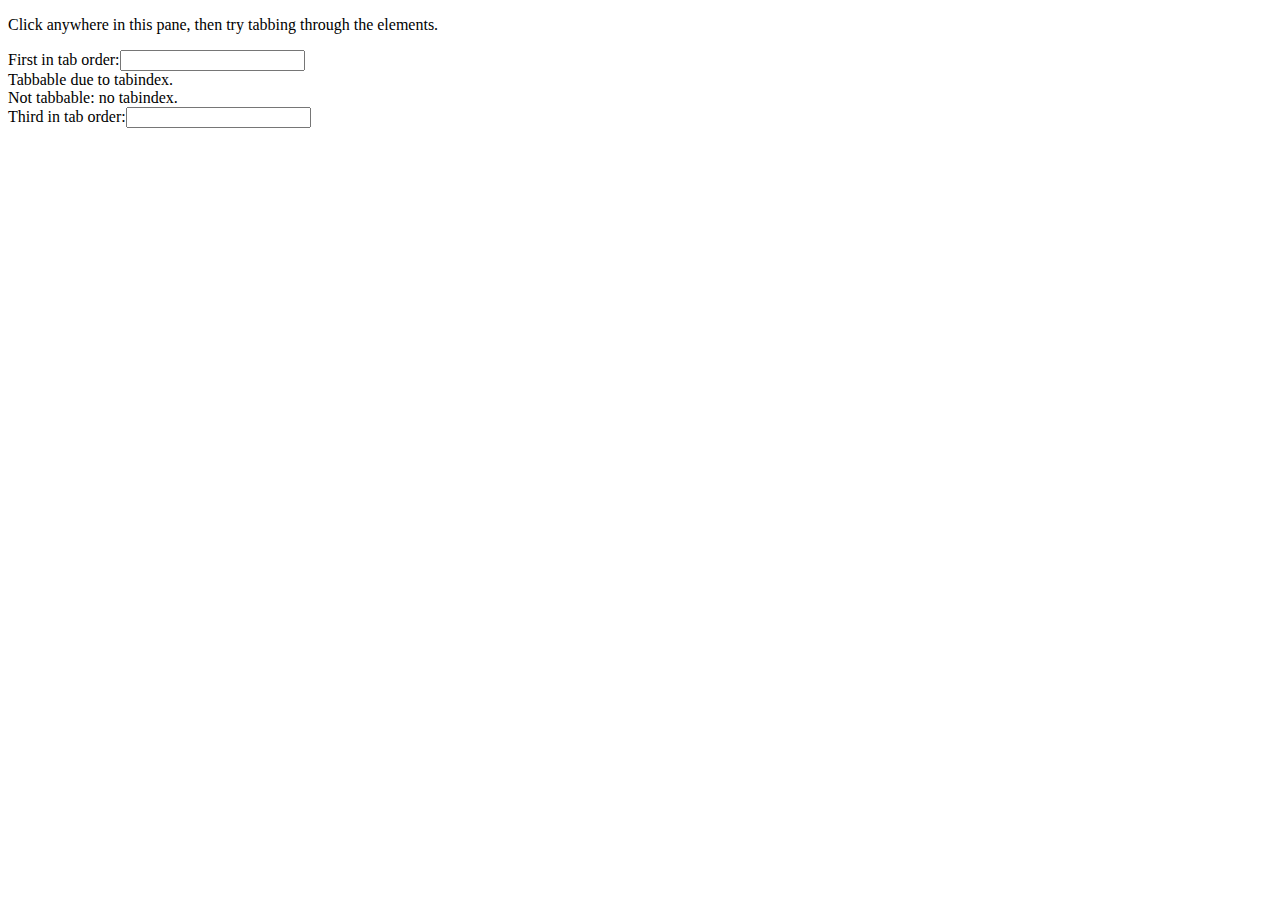
==== index.html @ d6ef846f "test upload lagi" ====
<!DOCTYPE html>
<html>
    <head>
        <title>Testing Page</title>
    </head>

    <body>
        <div>
            <p>Click anywhere in this pane, then try tabbing through the elements.</p>

<label>First in tab order:<input type="text"></label>

<div tabindex="0">Tabbable due to tabindex.</div>

<div>Not tabbable: no tabindex.</div>

<label>Third in tab order:<input type="text"></label>

        </div>
    </body>
</html>
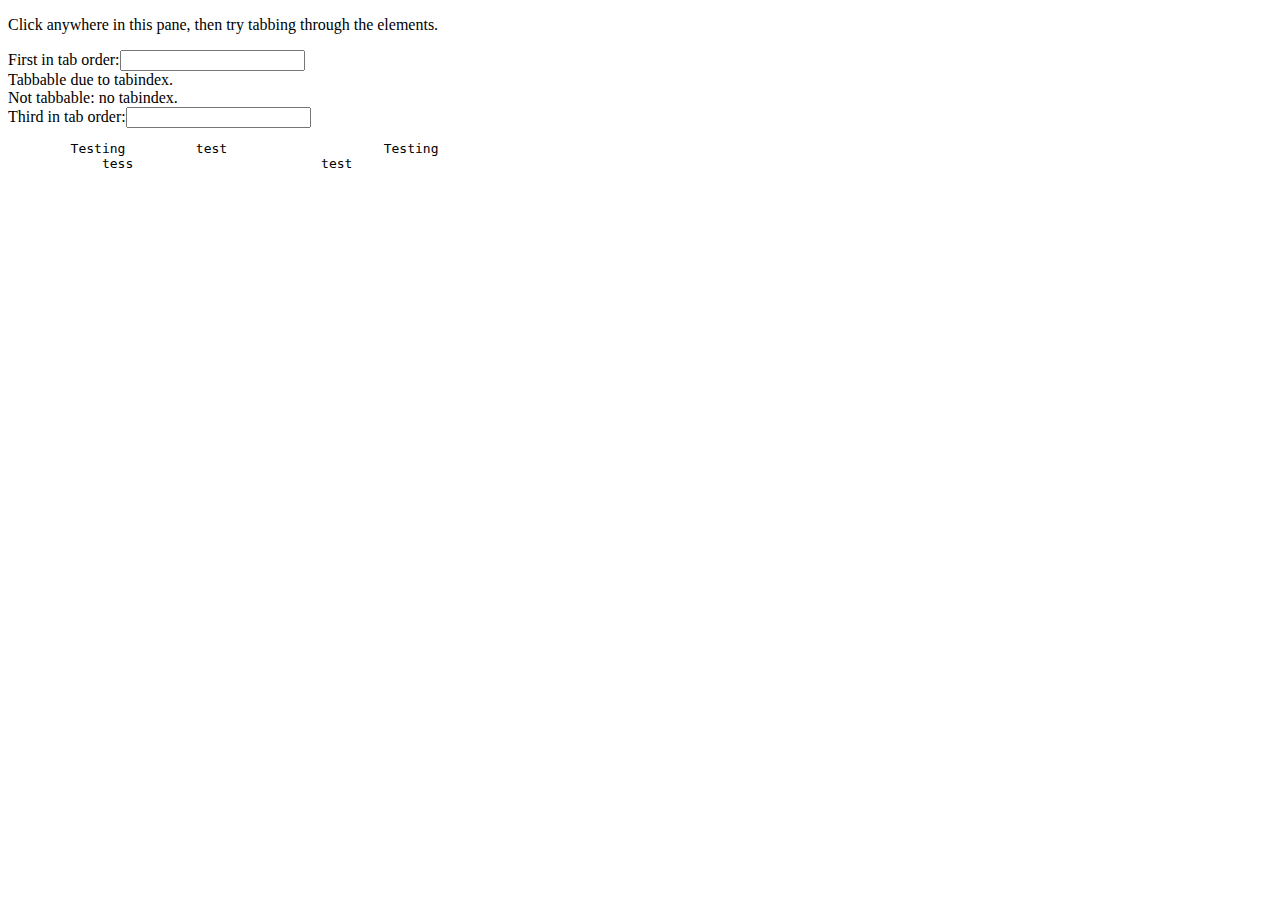
==== commit 842e892c: "test pre" ====
--- a/index.html
+++ b/index.html
@@ -5,17 +5,19 @@
     </head>
 
     <body>
-        <div>
-            <p>Click anywhere in this pane, then try tabbing through the elements.</p>
+    
+        <p>Click anywhere in this pane, then try tabbing through the elements.</p>
 
-<label>First in tab order:<input type="text"></label>
+        <label>First in tab order:<input type="text"></label>
 
-<div tabindex="0">Tabbable due to tabindex.</div>
+        <div tabindex="0">Tabbable due to tabindex.</div>
 
-<div>Not tabbable: no tabindex.</div>
+        <div>Not tabbable: no tabindex.</div>
 
-<label>Third in tab order:<input type="text"></label>
-
-        </div>
+        <label>Third in tab order:<input type="text"></label>
+        <pre>
+        Testing         test                    Testing
+            tess                        test
+        </pre>
     </body>
 </html>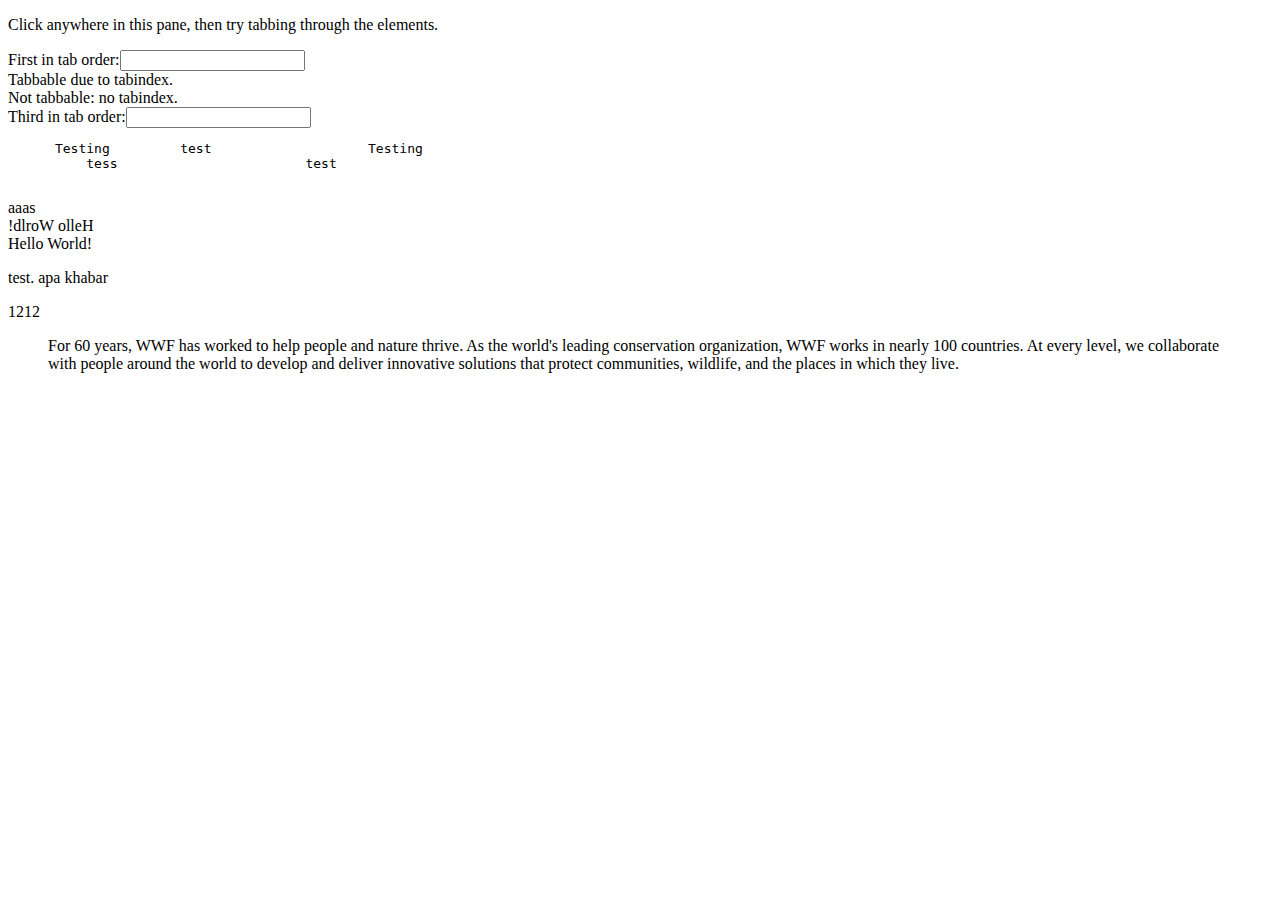
==== commit accf0119: "add code from test.html to index.html; del test.html; mkdir index.css" ====
--- a/index.html
+++ b/index.html
@@ -1,23 +1,36 @@
 <!DOCTYPE html>
 <html>
-    <head>
-        <title>Testing Page</title>
-    </head>
+  <head>
+    <meta charset="UTF-8">
+    <meta name="viewport" content="width=device-width, initial-scale=1.0">
+    <title>Document Testing Page</title>
+  </head>
 
-    <body>
+  <body>
+    <p>Click anywhere in this pane, then try tabbing through the elements.</p>
+
+    <label>First in tab order:<input type="text"></label>
+
+    <div tabindex="0">Tabbable due to tabindex.</div>
+
+    <div>Not tabbable: no tabindex.</div>
+
+    <label>Third in tab order:<input type="text"></label>
+    <pre>
+      Testing         test                    Testing
+          tess                        test
+    </pre>
+    <header>aaas</header>
+    <bdo dir="rtl">Hello World!</bdo>
+    <br>
+    <bdo dir="ltr">Hello World!</bdo>
     
-        <p>Click anywhere in this pane, then try tabbing through the elements.</p>
+    <p title="testing">test. apa khabar</p>
+    <form action="vcasw">1212</form>
 
-        <label>First in tab order:<input type="text"></label>
-
-        <div tabindex="0">Tabbable due to tabindex.</div>
-
-        <div>Not tabbable: no tabindex.</div>
-
-        <label>Third in tab order:<input type="text"></label>
-        <pre>
-        Testing         test                    Testing
-            tess                        test
-        </pre>
-    </body>
+    <blockquote  cite="http://www.worldwildlife.org/who/index.html">
+      For 60 years, WWF has worked to help people and nature thrive. As the world's leading conservation organization, WWF works in nearly 100 countries. At every level, we collaborate with people around the world to develop and deliver innovative solutions that protect communities, wildlife, and the places in which they live.
+    </blockquote>
+    
+  </body>
 </html>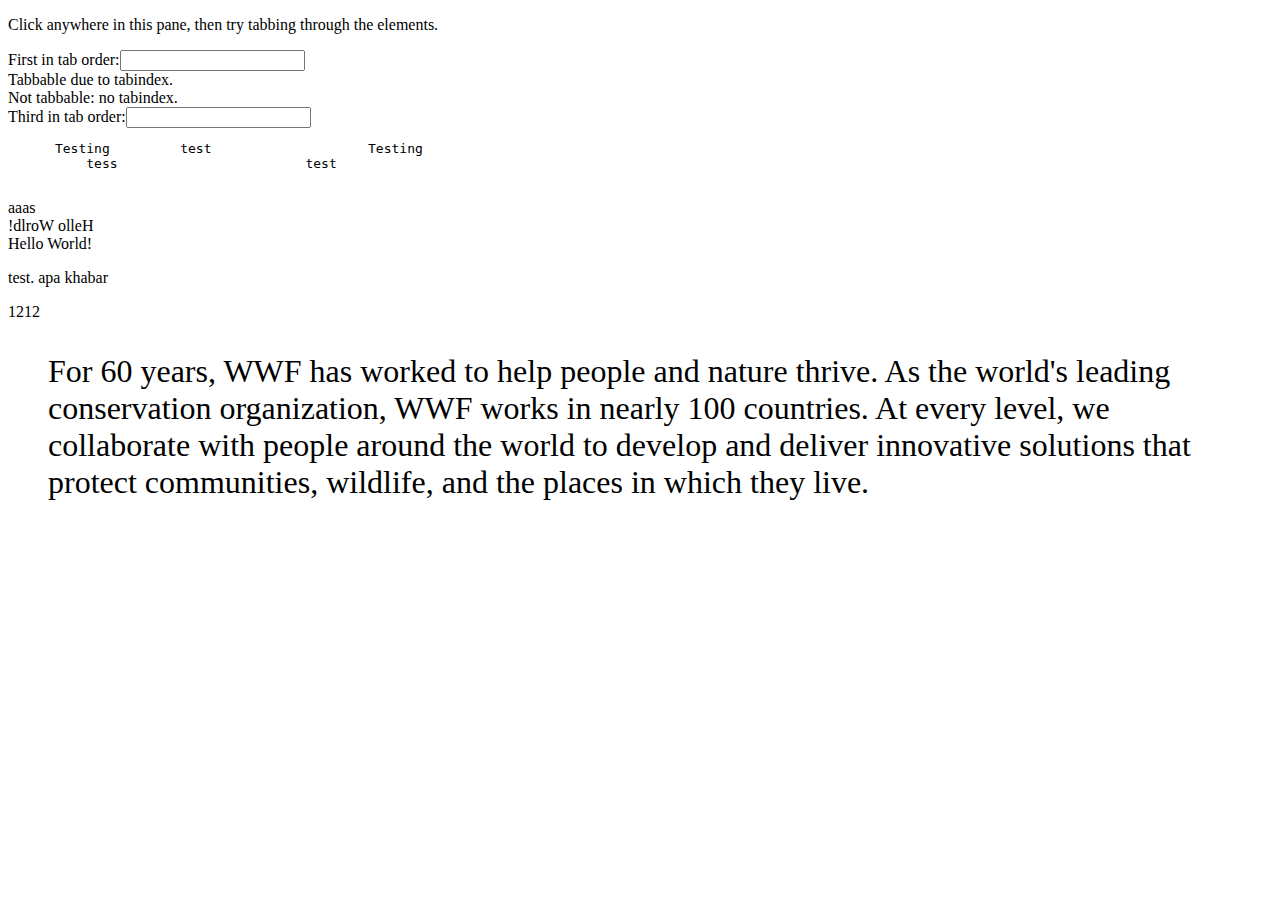
==== commit 126749ee: "test credential selector pop up ke x, saya nak tutup. annoying bila nak push kena click" ====
--- a/index.html
+++ b/index.html
@@ -4,6 +4,7 @@
     <meta charset="UTF-8">
     <meta name="viewport" content="width=device-width, initial-scale=1.0">
     <title>Document Testing Page</title>
+    <link rel="stylesheet" href="./index.css">
   </head>
 
   <body>
--- a/index.css
+++ b/index.css
@@ -0,0 +1,3 @@
+blockquote{
+  font-size: xx-large;
+}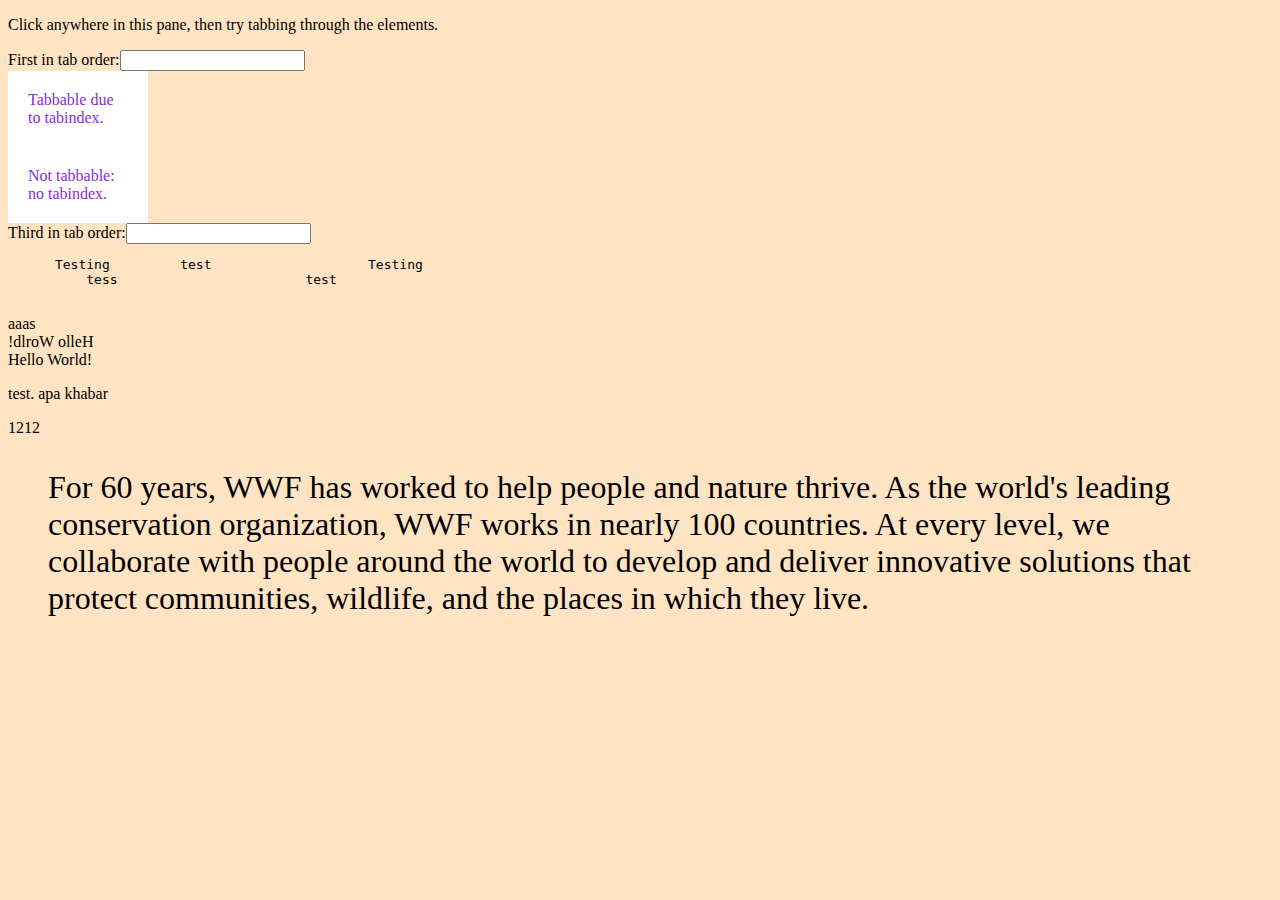
==== commit d0b1b227: "test box sizing" ====
--- a/index.html
+++ b/index.html
@@ -12,7 +12,7 @@
 
     <label>First in tab order:<input type="text"></label>
 
-    <div tabindex="0">Tabbable due to tabindex.</div>
+    <div tabindex="1">Tabbable due to tabindex.</div>
 
     <div>Not tabbable: no tabindex.</div>
 
--- a/index.css
+++ b/index.css
@@ -1,3 +1,17 @@
 blockquote{
   font-size: xx-large;
+}
+
+html{
+  background-color: bisque;
+}
+
+div{
+  box-sizing: content-box;
+  width: 100px;
+  padding: 20px;
+  border: 8px;
+  background-color: white;
+  border-color: black;
+  color: blueviolet;
 }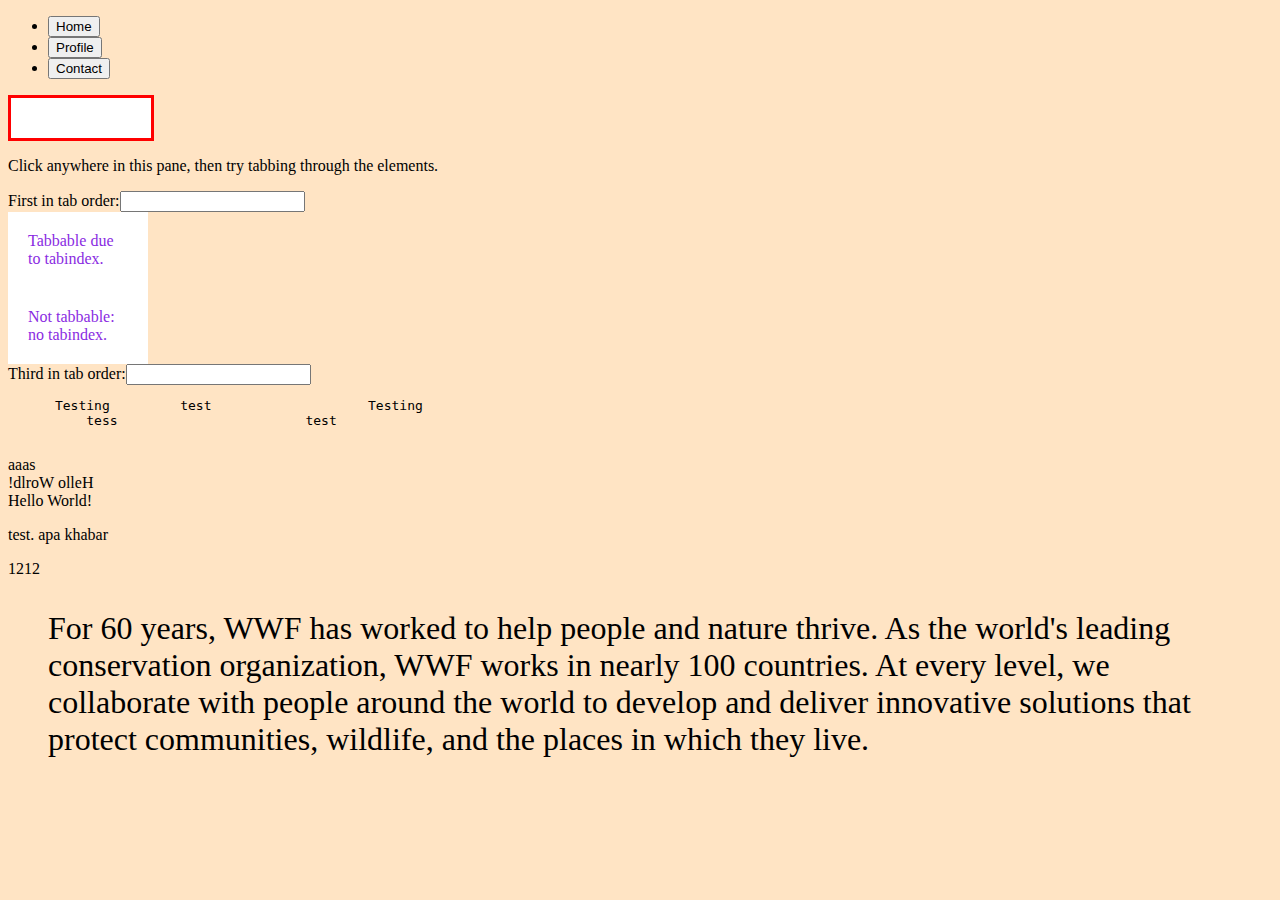
==== commit bd44f958: "test bootstrap" ====
--- a/index.html
+++ b/index.html
@@ -5,9 +5,27 @@
     <meta name="viewport" content="width=device-width, initial-scale=1.0">
     <title>Document Testing Page</title>
     <link rel="stylesheet" href="./index.css">
+    <link href="https://cdn.jsdelivr.net/npm/bootstrap@5.3.0/dist/css/bootstrap.min.css" rel="stylesheet" integrity="sha384-9ndCyUaIbzAi2FUVXJi0CjmCapSmO7SnpJef0486qhLnuZ2cdeRhO02iuK6FUUVM" crossorigin="anonymous">
+    <script src="https://cdn.jsdelivr.net/npm/bootstrap@5.3.0/dist/js/bootstrap.bundle.min.js" integrity="sha384-geWF76RCwLtnZ8qwWowPQNguL3RmwHVBC9FhGdlKrxdiJJigb/j/68SIy3Te4Bkz" crossorigin="anonymous"></script>
   </head>
 
   <body>
+    <ul class="nav nav-pills nav-fill gap-2 p-1 small bg-primary rounded-5 shadow-sm" id="pillNav2" role="tablist" style="--bs-nav-link-color: var(--bs-white); --bs-nav-pills-link-active-color: var(--bs-primary); --bs-nav-pills-link-active-bg: var(--bs-white);">
+      <li class="nav-item" role="presentation">
+        <button class="nav-link active rounded-5" id="home-tab2" data-bs-toggle="tab" type="button" role="tab" aria-selected="true">Home</button>
+      </li>
+      <li class="nav-item" role="presentation">
+        <button class="nav-link rounded-5" id="profile-tab2" data-bs-toggle="tab" type="button" role="tab" aria-selected="false">Profile</button>
+      </li>
+      <li class="nav-item" role="presentation">
+        <button class="nav-link rounded-5" id="contact-tab2" data-bs-toggle="tab" type="button" role="tab" aria-selected="false">Contact</button>
+      </li>
+    </ul>
+
+    <div class="container-sm box">
+      <!-- Content here -->
+    </div>
+
     <p>Click anywhere in this pane, then try tabbing through the elements.</p>
 
     <label>First in tab order:<input type="text"></label>
@@ -32,6 +50,5 @@
     <blockquote  cite="http://www.worldwildlife.org/who/index.html">
       For 60 years, WWF has worked to help people and nature thrive. As the world's leading conservation organization, WWF works in nearly 100 countries. At every level, we collaborate with people around the world to develop and deliver innovative solutions that protect communities, wildlife, and the places in which they live.
     </blockquote>
-    
   </body>
 </html>--- a/index.css
+++ b/index.css
@@ -4,6 +4,10 @@
 
 html{
   background-color: bisque;
+}
+
+.box{
+  border: 3px solid red;
 }
 
 div{
